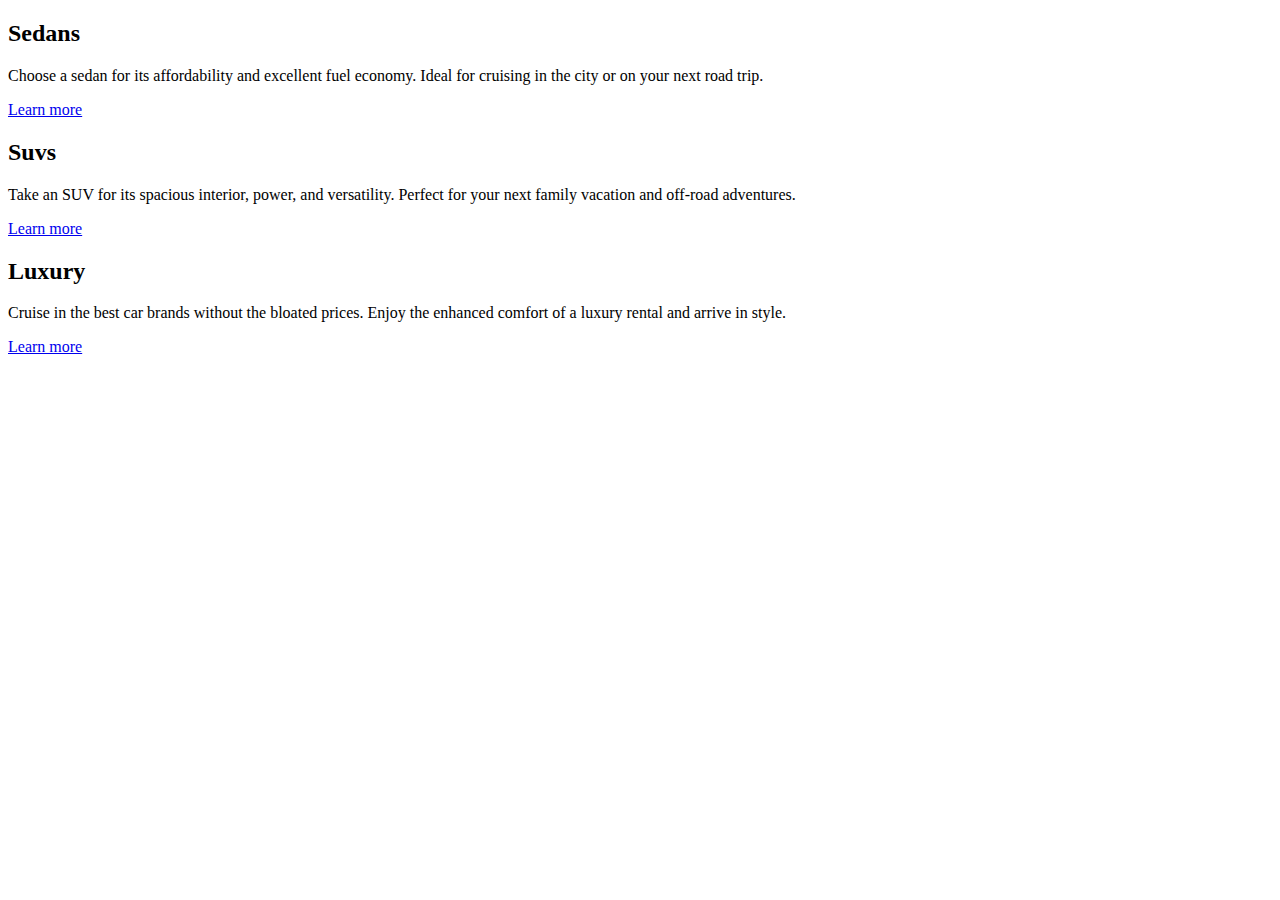
==== 3-column-preview-card-component/index.html @ 2cab7a12 ":ok_hand: style: Added favicon.ico" ====
<!DOCTYPE html>
<html lang="en">
<head>
  <meta charset="UTF-8">
  <meta name="viewport" content="width=device-width, initial-scale=1.0"> <!-- displays site properly based on user's device -->

  <link rel="icon" type="image/png" sizes="32x32" href="./assets/images/favicon.ico">
  
  <title>Frontend Mentor | 3-column preview card component</title>

  <link rel="preconnect" href="https://fonts.googleapis.com">
  <link rel="preconnect" href="https://fonts.gstatic.com" crossorigin>
  <link href="https://fonts.googleapis.com/css2?family=Big+Shoulders+Display:wght@700&family=Lexend+Deca&display=swap" rel="stylesheet">
  <link rel="stylesheet" href="./assets/css/base.css">
</head>

<body>
<main class="container">
  <article class="car-card car-card--sedan">
    <div class="car-card__img car-card__img--sedan"></div>
    <h2 class="car-card__title">Sedans</h2>
    <p class="car-card__benefits">Choose a sedan for its affordability and excellent fuel economy. Ideal for cruising in the city or on your next road trip.</p>
    <a href="#" class="button button--sedan">Learn more</a>
  </article>

  <article class="car-card car-card--suvs">
    <div class="car-card__img car-card__img--suvs"></div>
    <h2 class="car-card__title">Suvs</h2>
    <p class="car-card__benefits">Take an SUV for its spacious interior, power, and versatility. Perfect for your next family vacation and off-road adventures.</p>
    <a href="#" class="button button--suvs">Learn more</a>
  </article>

  <article class="car-card car-card--luxury">
    <div class="car-card__img car-card__img--luxury"></div>
    <h2 class="car-card__title">Luxury</h2>
    <p class="car-card__benefits">Cruise in the best car brands without the bloated prices. Enjoy the enhanced comfort of a luxury rental and arrive in style.</p>
    <a href="#" class="button button--luxury">Learn more</a>
  </article>
</main>


</body>
</html>
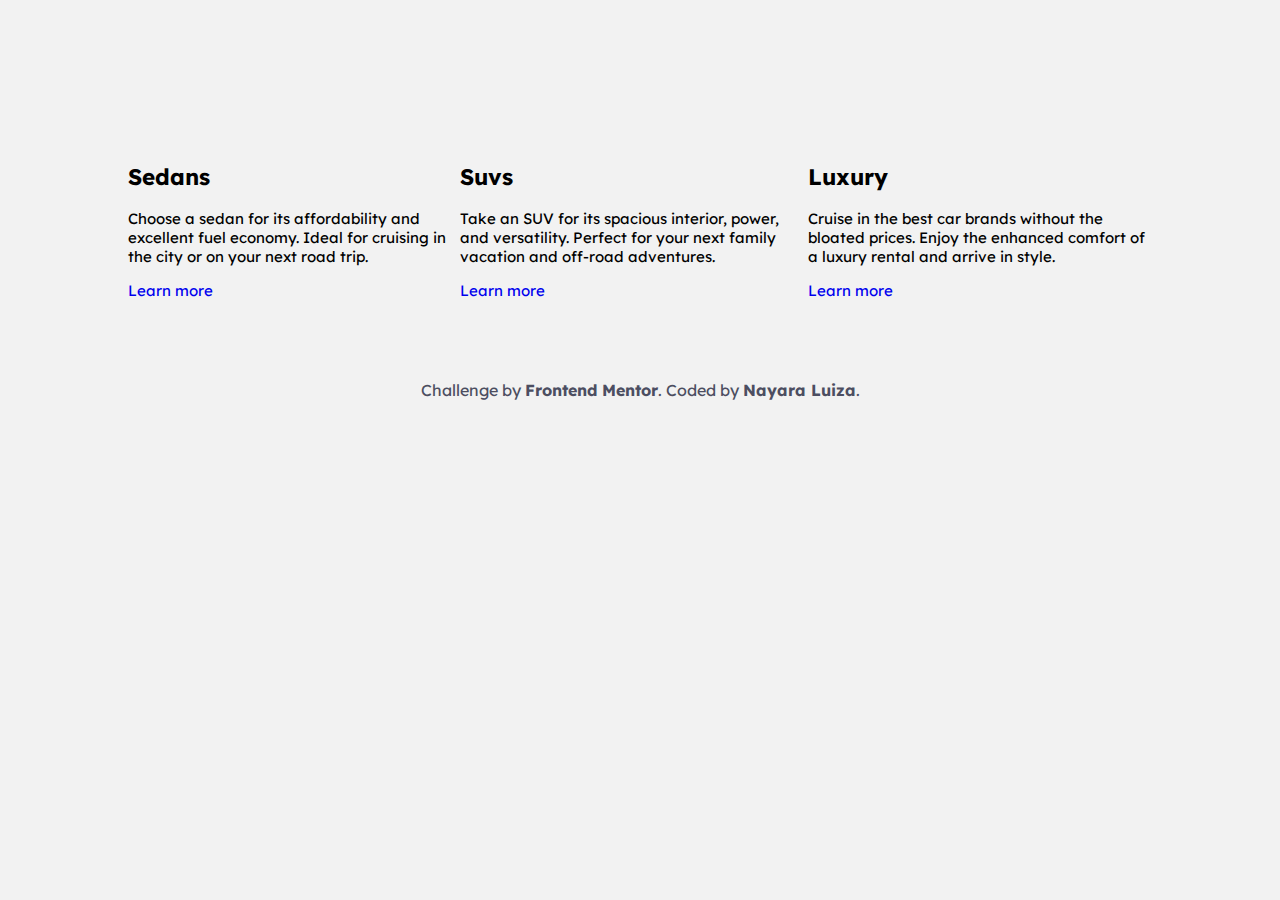
==== commit 970e2d23: ":ok_hand: style: Added footer" ====
--- a/3-column-preview-card-component/index.html
+++ b/3-column-preview-card-component/index.html
@@ -38,6 +38,13 @@
   </article>
 </main>
 
+<footer class="footer">
+  <p class="footer__text">
+    Challenge by <a href="https://www.frontendmentor.io?ref=challenge" target="_blank" class="footer__link">Frontend Mentor</a>. 
+    Coded by <a href="https://www.frontendmentor.io/profile/nalutm" target="_blank" class="footer__link">Nayara Luiza</a>.
+  </p>
+</footer>
+
 
 </body>
 </html>--- a/3-column-preview-card-component/assets/css/base.css
+++ b/3-column-preview-card-component/assets/css/base.css
@@ -0,0 +1,33 @@
+@import url(_reset.css);
+@import url(_variables.css);
+@import url(_car-card.css);
+@import url(_sedan.css);
+@import url(_suvs.css);
+@import url(_luxury.css);
+@import url(_footer.css);
+
+body {
+  background-color: var(--gray);
+  font-size: 15px;
+  font-weight: 400;
+  font-family: var(--text-font);
+}
+
+.container {
+  padding: 3rem 1rem;
+}
+
+a {
+  display: inline-block;
+  text-align: center;
+  text-decoration: none;
+}
+
+@media screen and (min-width: 1024px) {
+  .container {
+    display: flex;
+    margin: auto;
+    padding-top: 15vh;
+    width: 80vw;
+  }
+}